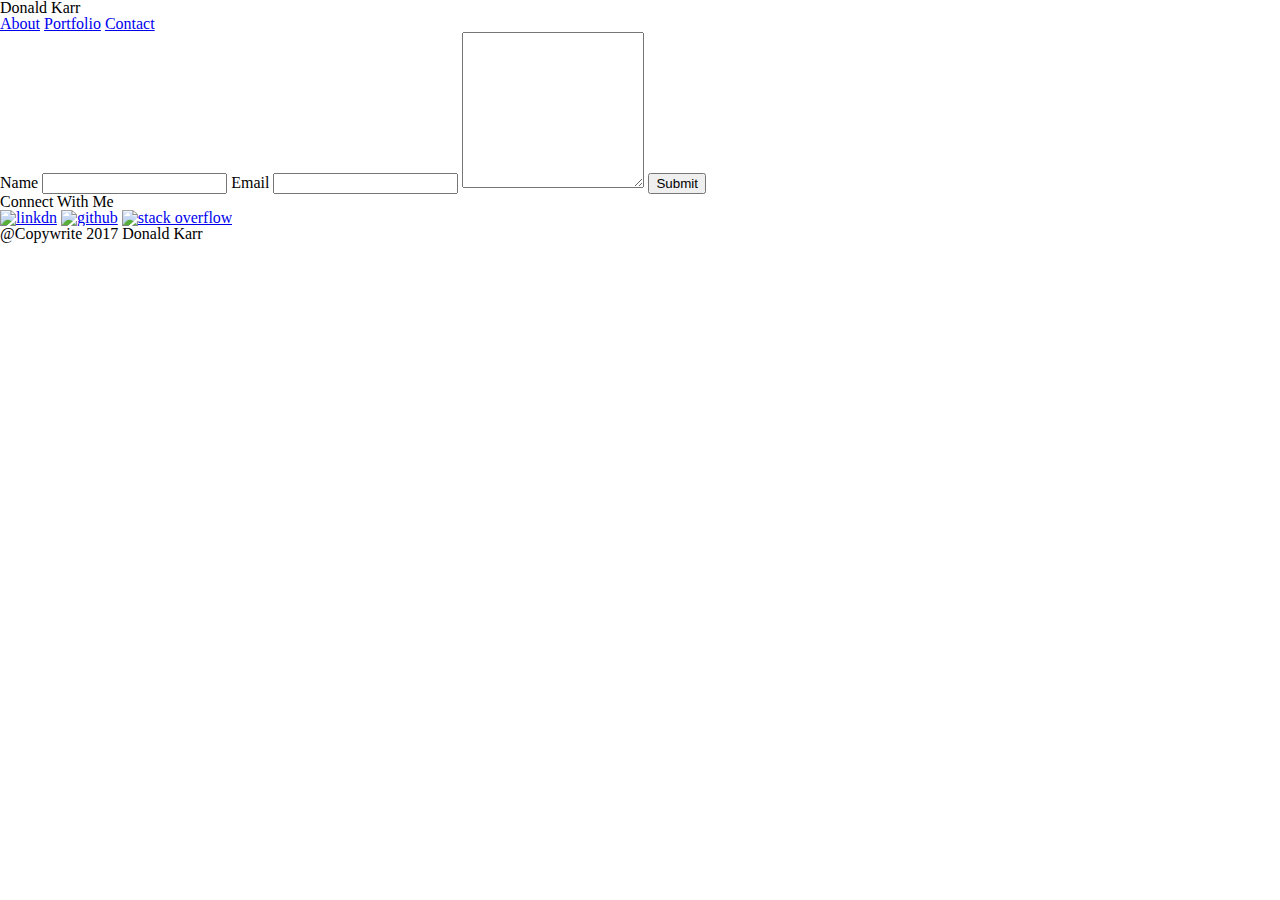
==== contact.html @ 148f9c13 "Add files via upload" ====
<!DOCTYPE html>
<html>
<head>
	<link rel="stylesheet" type="text/css" href="reset.css">
	<link rel="stylesheet" type="text/css" href="assets/css/style.css">
		<title>Donald Karr Contact</title>
</head>
<body>

	<div>
	<nav id="nav">
		<div>
			<div id="navname">Donald Karr
			</div>
			<div id="links">
				<a href="Index.html">About</a>
				<a href="Portfolio.html">Portfolio</a>
				<a href="Contact.html">Contact</a>
			</div>
		</div>
	</nav>
	</div>


<div id="contactcontent">

<div id="contact">
  <form action="action_page.php">
    <label for="fname">Name</label>
    <input type="text" id="fname" name="firstname">

    <label for="email">Email</label>
    <input type="text" id="email" name="Email">

    <textarea id="textarea" name="message" rows="10" columns="30">
    	
    </textarea>

    </select>
  
    <input type="submit" value="Submit">
  </form>
</div>
</div>

		<div class="connect">
			<h2>Connect With Me</h2>
				<div id="line"></div>

			<a href="linkdn.com"><img src="assets/images/1485077841_LinkdIN.png" id="linkdn" alt="linkdn"></a>

			<a href="github.com"><img src="assets/images/1485077760_github.png" id="github" alt="github"></a>

			<a href="stackoverflow.com"><img src="assets/images/1485077894_stackoverflow.png" id="stack" alt="stack overflow"></a>
		</div>

	<div id="push"></div>

	<div>
	<footer>
		<div id="footertext">@Copywrite 2017 Donald Karr</div>

	</footer>
	</div>

</body>
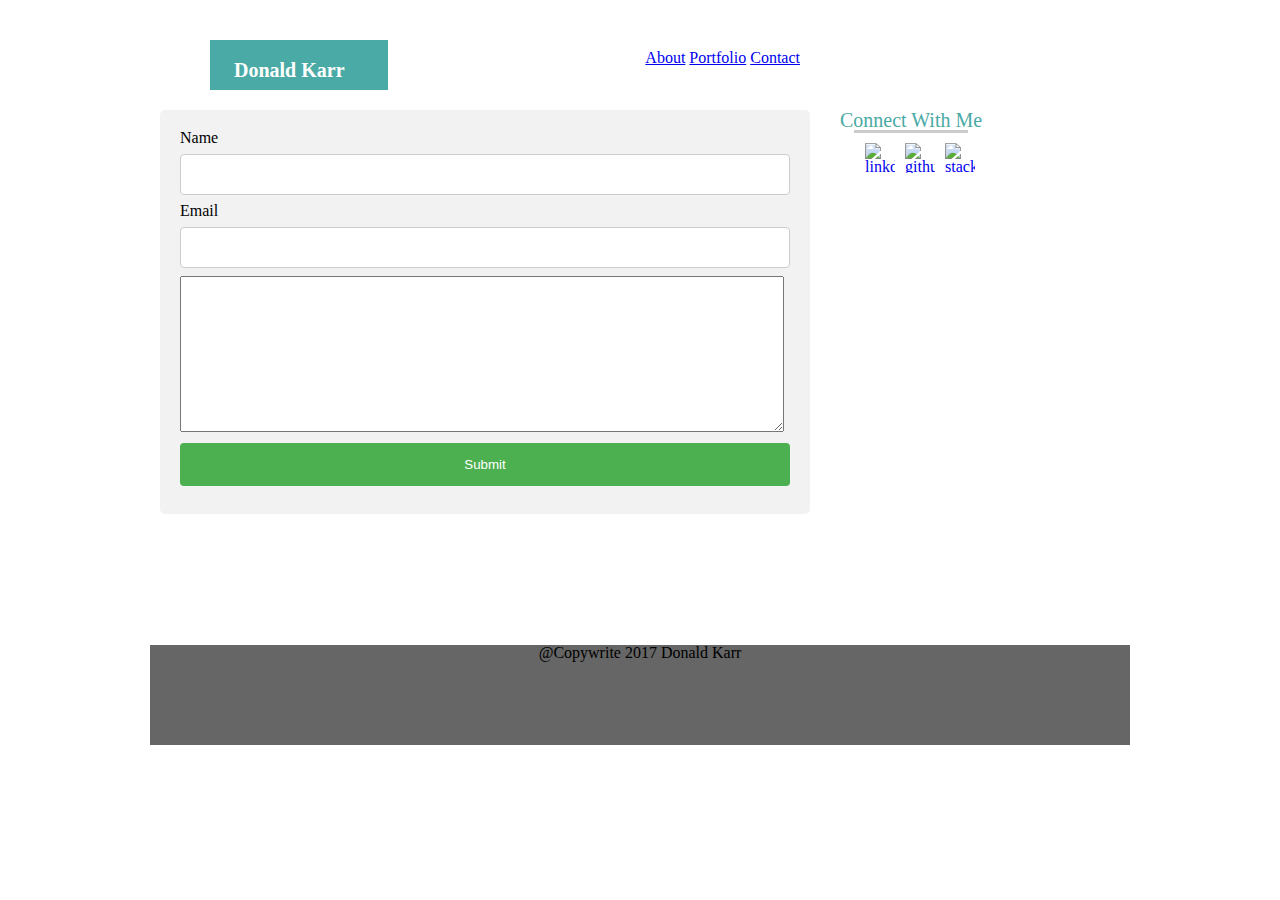
==== commit cff953c0: "final update" ====
--- a/contact.html
+++ b/contact.html
@@ -2,7 +2,9 @@
 <html>
 <head>
 	<link rel="stylesheet" type="text/css" href="reset.css">
-	<link rel="stylesheet" type="text/css" href="assets/css/style.css">
+	<link rel="stylesheet" type="text/css" href="style.css">
+	<meta name="viewport" content="width=device-width, initial-scale=1.0">
+
 		<title>Donald Karr Contact</title>
 </head>
 <body>
@@ -47,11 +49,11 @@
 			<h2>Connect With Me</h2>
 				<div id="line"></div>
 
-			<a href="linkdn.com"><img src="assets/images/1485077841_LinkdIN.png" id="linkdn" alt="linkdn"></a>
+			<a href="linkdn.com"><img src="1485077841_LinkdIN.png" id="linkdn" alt="linkdn"></a>
 
-			<a href="github.com"><img src="assets/images/1485077760_github.png" id="github" alt="github"></a>
+			<a href="github.com"><img src="1485077760_github.png" id="github" alt="github"></a>
 
-			<a href="stackoverflow.com"><img src="assets/images/1485077894_stackoverflow.png" id="stack" alt="stack overflow"></a>
+			<a href="stackoverflow.com"><img src="1485077894_stackoverflow.png" id="stack" alt="stack overflow"></a>
 		</div>
 
 	<div id="push"></div>
--- a/style.css
+++ b/style.css
@@ -0,0 +1,463 @@
+body {
+	width: 960px;
+	margin: 0 auto;
+	background: url(http://blog.recursiveprocess.com/wp-content/uploads/2015/04/savedPicture9-4-2015-22241.png) no-repeat fixed 100%;
+	background-size: cover;
+}
+
+#nav {
+	clear: both;
+	height: 70px;
+	width: 960px;
+	position: absolute;
+	margin-top: 20px;
+	/*background-color: #ffffff;*/
+}
+
+#navname {
+	float: left;
+	height: 30px;
+	width: 150px;
+	background-color: #4aaaa5;
+	padding: 20px 4px 0 24px;
+	margin: 20px 0 0 60px;
+	color: #fff;
+	font-size: 20px;
+	font-weight: bold;
+	font-family: 'Georgia', Times, Times New Roman, serif;
+}
+
+#photo {
+	float: left;
+	margin: 5px 5px 10px 0px;
+	padding-left: 10px; 
+	width:180px; 
+	height:150px;
+}
+
+#links {
+	float: right;
+	margin: 30px 310px 0px 150px;
+	color: #fff;
+}
+
+#middle {
+	margin: 0 10px 0 10px;
+}
+
+.mainsection {
+	clear: both;
+	float: left;
+	text-align: left;
+	height: 550px;
+	width: 650px;
+	margin: 110px 0px 30px 60px;
+	background-color: #ffffff;
+	font-family: 'Arial', 'Helvetica Neue', Helvetica, sans-serif; 
+}
+
+h1 {
+	margin-left: 30px;
+	margin-right: 30px;
+	border-bottom: 3px solid black;
+	color: #4aaaa5;
+	border-color: #4aaaa5;
+	font-family: 'Georgia', Times, Times New Roman, serif;
+}
+
+h2 {
+	padding: 0 10px 0 10px;
+	font-family: 'Georgia', Times, Times New Roman, serif;
+	font-size: 20px;
+}
+
+.connect {
+	float: left;
+	width: 20px
+	height: 100px;
+	margin-left: 20px;
+	margin-top: 110px;
+	padding: 0 0 50px 0;
+	background-color: #fff;
+	color: #4aaaa5;
+}
+
+#line {
+	clear: both;
+	width: 70%;	
+	margin: 0 auto;
+	margin-top: 0px;
+	height: 3px;
+	background-color: #ccc;
+}
+
+#linkdn {
+	float: left;
+	height: 30px;
+	width: 30px;
+	padding: 10px 10px 0 35px;
+}
+
+#github {
+	float: left;
+	height: 30px;
+	width: 30px;
+	padding: 10px 10px 0 0;
+}
+
+#stack {
+	float: left;
+	height: 30px;
+	width: 30px;
+	padding: 10px 10px 0 0;	
+}
+
+#push	{
+	clear: both;
+	height: 55px;
+}
+
+footer {
+	position: relative;
+    left: 0;
+    bottom: 0;
+    height: 100px;
+    width: 100%;
+    background-color: #666666;
+    text-align: center;
+}
+
+input[type=text], select {
+    width: 100%;
+    padding: 12px 20px;
+    margin: 8px 0;
+    display: inline-block;
+    border: 1px solid #ccc;
+    border-radius: 4px;
+    box-sizing: border-box;
+}
+
+input[type=submit] {
+    width: 100%;
+    background-color: #4CAF50;
+    color: white;
+    padding: 14px 20px;
+    margin: 8px 0;
+    border: none;
+    border-radius: 4px;
+    cursor: pointer;
+}
+
+input[type=submit]:hover {
+    background-color: #45a049;
+}
+
+#contact {
+    border-radius: 5px;
+    background-color: #f2f2f2;
+    padding: 20px;
+}
+
+#contactcontent {
+	clear: both;
+	float: left;
+	text-align: left;
+	height: 450px;
+	width: 650px;
+	margin: 110px 0px 30px 10px;
+}
+
+#textarea {
+	width: 98%;
+}
+
+#hangman {
+	position: relative;
+	background-image: url(https://i.ytimg.com/vi/n4wnDH242tc/hqdefault.jpg);
+	background-size: 250px 120px, cover;
+	margin: 10px 0 10px 30px;
+	height: 130px;
+	width: 250px;
+	float: left;
+}
+
+#rpg {
+	position: relative;
+	background-image: url(http://vignette1.wikia.nocookie.net/southpark/images/2/2d/ReturnoftheFellowshiptotheTwoTowers07.jpg/revision/latest?cb=20100418180731);
+	background-size: 250px 120px, cover;
+	margin: 10px 30px 10px 0;
+	height: 130px;
+	width: 250px;
+	float: right;	
+}
+
+#trivia {
+	position: relative;	
+	clear: both;
+	background-image: url(https://imgflip.com/s/meme/Deadpool-Surprised.jpg);
+	background-size: 250px 120px, cover;
+	margin: 10px 0 10px 30px;
+	height: 130px;
+	width: 250px;	
+	float: left;
+}
+
+#rutgers {
+	position: relative;		
+	background-image: url(http://img.memecdn.com/anchorman_o_201523.jpg);
+	background-size: cover;
+	background-position: 50% 50%;
+	margin: 10px 30px 10px 0;
+	height: 130px;
+	width: 250px;
+	float: right;
+
+}
+
+#rockpaperscissors {
+	position: relative;	
+	clear: both;
+	background-image: url(http://lolsheaven.com/wp-content/uploads/2012/12/Rock-Paper-Scissors.png);
+	background-size: cover;
+	background-position: 50% 50%;
+	margin: 10px 0 0 30px;
+	height: 130px;
+	width: 250px;
+	float: left;
+}
+
+#absolute {
+	background-color: #4aaaa5;
+	position: absolute;
+	bottom: 0;
+	width: 100%;
+	padding: 10px 0 10px 0;
+	opacity: 0.8;
+	margin-bottom: 5px;
+	text-align: center;
+	color: #fff;
+}
+
+@media screen and (max-width: 980px) {
+
+}
+
+	body {
+		width: 980px;
+		margin: 0 auto;
+	}
+
+	.mainsection {
+		height: auto;
+	}
+
+	#photo {
+		width: 350px;
+		height: 300px;
+		background-image: cover;
+		margin-left: 150px;
+		margin-right: 150px;
+	}
+
+	#hangman {
+		float: left;
+		width: 70%;
+		height: 180px;
+		margin-left: 90px;
+	}
+
+	#rpg {
+		float: left;
+		width: 70%;
+		height: 180px;
+		margin-left: 90px;
+	}
+
+	#trivia {
+		float: left;
+		width: 70%;
+		height: 180px;
+		margin-left: 90px;
+	}
+
+	#rutgers {
+		float: left;
+		width: 70%;
+		height: 180px;
+		margin-left: 90px;
+	}
+
+	#rockpaperscissors {
+		float: left;
+		width: 70%;
+		height: 180px;
+		margin-left: 90px;
+	}
+
+@media screen and (max-width: 768px) {
+
+	body {
+		width: 768px;
+		margin: 0 auto;
+	}
+
+	.connect {
+		float: left;
+		width: 100%;
+		margin: 10px 10px 30px 10px;
+	}
+
+	h1 {
+		text-align: center;
+		font-size: 24px;
+	}
+
+	h2 {
+		margin-left: 80px;
+	}
+
+	#linkdn {
+		margin-left: 80px;
+	}
+
+	#line {
+		width: 95%
+	}
+
+	.mainsection {
+		height: auto;
+	}
+
+	#photo {
+		width: 300px;
+		height: 250px;
+		background-image: cover;
+		margin-left: 150px;
+		margin-right: 150px;
+	}
+
+	#hangman {
+		float: left;
+		width: 70%;
+		height: 180px;
+		margin-left: 90px;
+	}
+
+	#rpg {
+		float: left;
+		width: 70%;
+		height: 180px;
+		margin-left: 90px;
+	}
+
+	#trivia {
+		float: left;
+		width: 70%;
+		height: 180px;
+		margin-left: 90px;
+	}
+
+	#rutgers {
+		float: left;
+		width: 70%;
+		height: 180px;
+		margin-left: 90px;
+	}
+
+	#rockpaperscissors {
+		float: left;
+		width: 70%;
+		height: 180px;
+		margin-left: 90px;
+	}
+
+}
+
+@media screen and (max-width: 640px) {
+
+	
+	body {
+		margin: 0 auto;
+		width: 640px;
+		height: 100%;
+	}
+
+	#nav {
+		margin: 0 auto;
+	}
+
+	#navname {
+		width: 78%;
+		margin: 0 auto;
+		text-align: center;
+		font-size: 30px;
+	}
+
+	#links {
+		float: left;
+		margin: 0;
+		background-color: #fff;
+		width: 80%;
+		text-align: center;
+	}
+
+	.mainsection {
+		height: auto;
+		width: 100%;
+	}
+
+	h1 {
+		text-align: center;
+		font-size: 24px;
+	}
+
+	.connect {
+		width: 100%;
+		margin-left: 90px;
+
+	}
+
+	h2 {
+		text-align: center;
+		margin: 0 auto;
+	}
+
+	#hangman {
+		float: left;
+		width: 70%;
+		height: 180px;
+		margin-left: 90px;
+	}
+
+	#rpg {
+		float: left;
+		width: 70%;
+		height: 180px;
+		margin-left: 90px;
+	}
+
+	#trivia {
+		float: left;
+		width: 70%;
+		height: 180px;
+		margin-left: 90px;
+	}
+
+	#rutgers {
+		float: left;
+		width: 70%;
+		height: 180px;
+		margin-left: 90px;
+	}
+
+	#rockpaperscissors {
+		float: left;
+		width: 70%;
+		height: 180px;
+		margin-left: 90px;
+	}
+
+	footer {
+		margin-left: 50px;
+	}
+}
